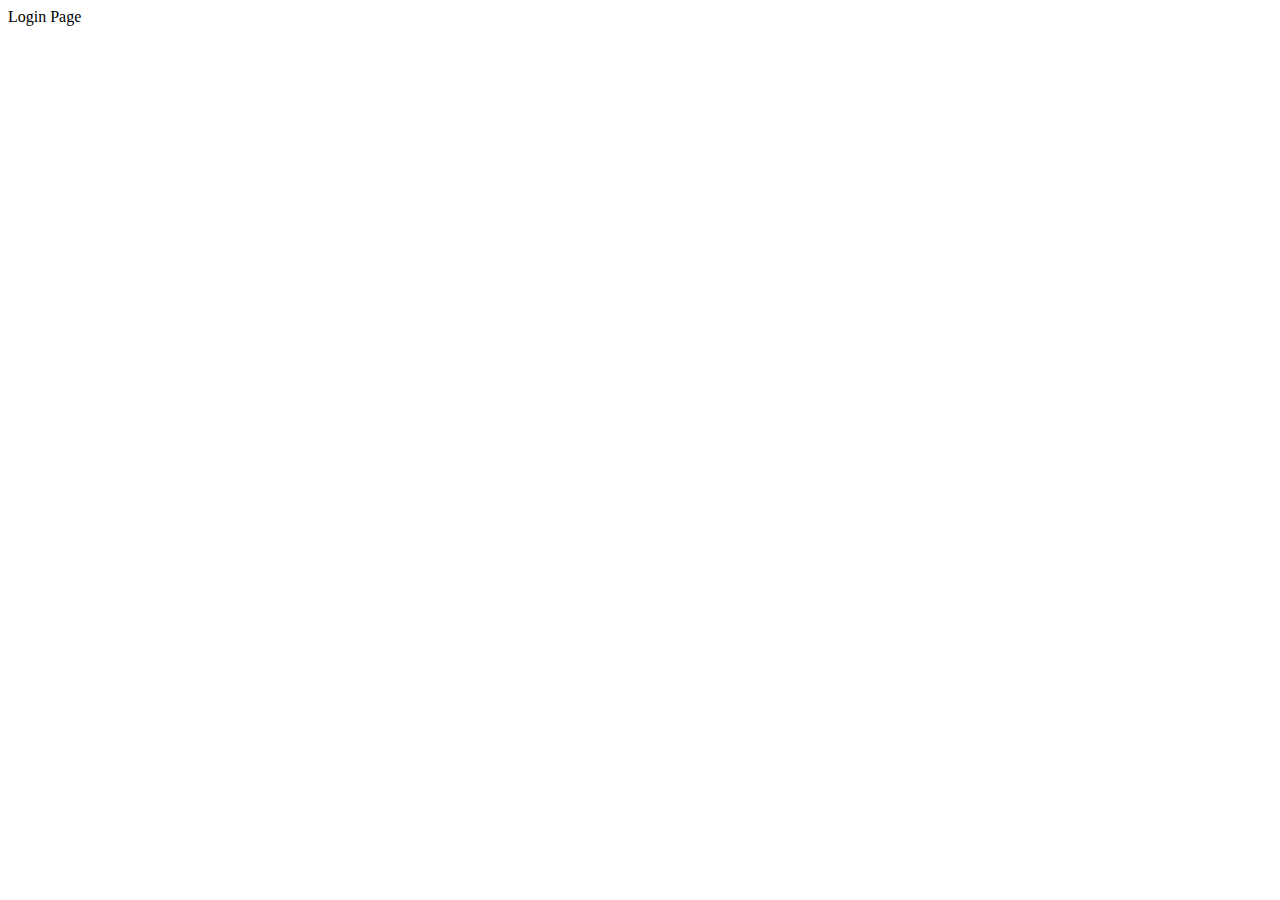
==== login.html @ 70e58892 "add subpage" ====
<!DOCTYPE html>
<html lang="en">
<head>
    <meta charset="UTF-8">
    <meta name="viewport" content="width=device-width, initial-scale=1.0">
    <title>Login</title>
</head>
<body>
    Login Page
</body>
</html>
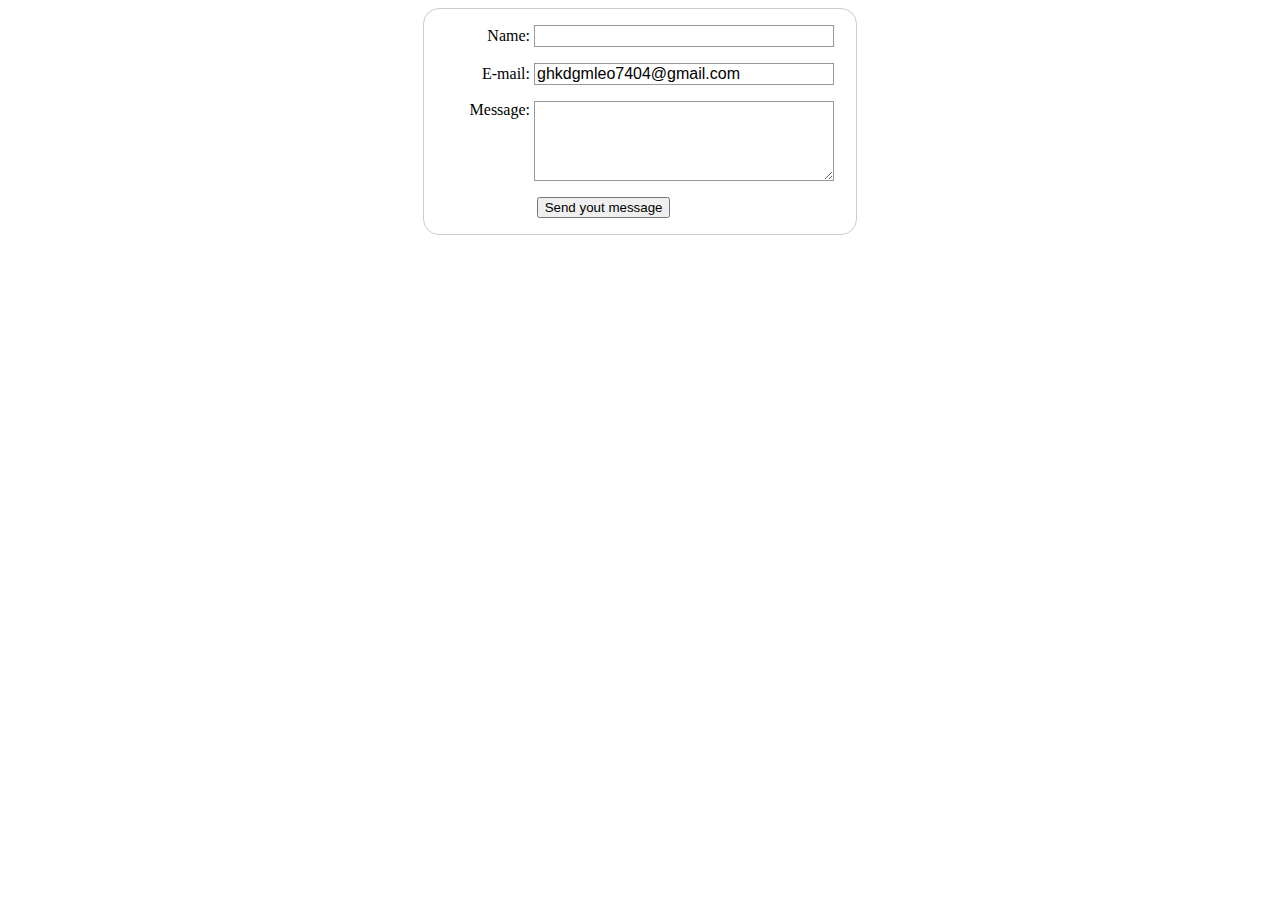
==== commit 2dc2ef0e: "Login with Java Script" ====
--- a/login.html
+++ b/login.html
@@ -3,9 +3,27 @@
 <head>
     <meta charset="UTF-8">
     <meta name="viewport" content="width=device-width, initial-scale=1.0">
-    <title>Login</title>
+    <title>Document</title>
+    <link rel="stylesheet" href="login.css">
 </head>
 <body>
-    Login Page
+    <form action="/my-handling-form-page" method="post">
+        <div>
+            <label for="name">Name:</label>
+            <input type="text" id="name"  name="user_name" />
+        </div>
+        <div>
+            <label for="mail">E-mail:</label>
+            <input type="email" id="mail"  name="user_email" value="ghkdgmleo7404@gmail.com"/>
+        </div>
+        <div>
+            <label for="msg">Message:</label>
+            <textarea id="msg" name="user_message"></textarea>
+        </div>
+
+        <div class="button">
+            <button type="submit">Send yout message</button>
+        </div>
+    </form>
 </body>
 </html>--- a/login.css
+++ b/login.css
@@ -0,0 +1,55 @@
+form {
+    margin: 0 auto;
+    width: 400px;
+
+    /* outline */
+    padding: 1em;
+    border: 1px solid #CCC;
+    border-radius: 1em;
+}
+
+/* amazing! */
+form div + div {
+    margin-top: 1em;
+}
+
+label {
+    display: inline-block;
+    width: 90px;
+    text-align: right;
+}
+
+input, textarea {
+    font: 1em sans-serif;
+
+    /* To give the same size to all text field */
+    width: 300px;
+    -moz-box-sizing: border-box;
+    box-sizing: border-box;
+
+    /* To harmonize the look & feel of text field border */
+    border: 1px solid #999;
+}
+
+input:focus, textarea:focus {
+    /* To give a little highlight on active elements */
+    border-color: #000;
+}
+
+textarea {
+    vertical-align: top;
+
+    height: 5em;
+
+    /*  To allow users to resize any textarea vertically 
+        It does not work on every browers */
+    resize: vertical;
+}
+
+.button {
+    padding-left: 90px;
+}
+
+button {
+    margin-left: .5em;
+}